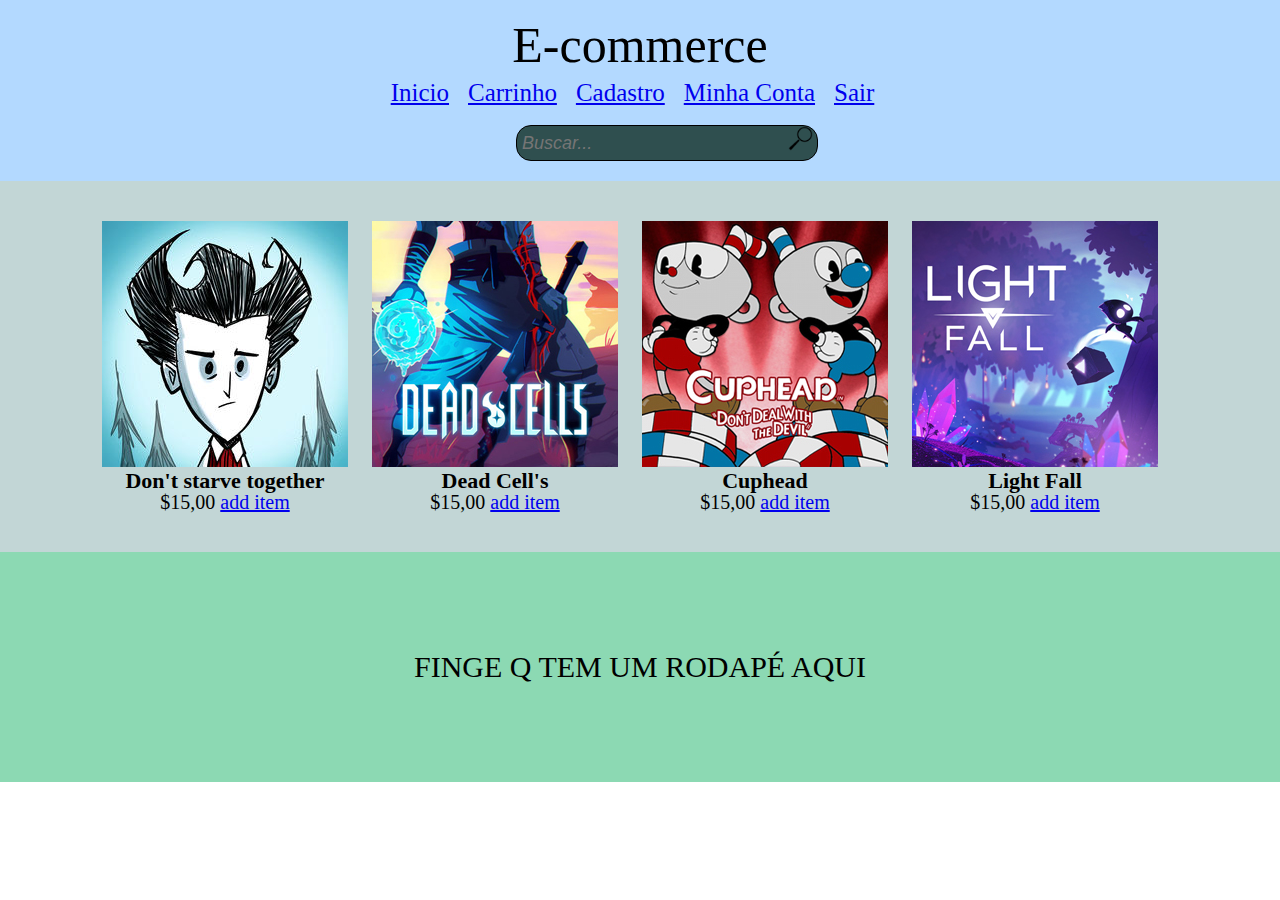
==== index.html @ 1b3088fb "Primeiro commit" ====
<!DOCTYPE html>
<html>
<head>
	<title>E-commerce</title>
	<link rel="stylesheet" type="text/css" href="style.css">
	<link rel="stylesheet" type="text/css" href="reset.css">
</head>

<body>



<div class="header">
	
	<h1 id="titulo">E-commerce</h1>

	<div id="menu">
		<ul>
			<li><a href="index.html">Inicio</a></li>
			<li><a href="carrinho.html">Carrinho</a></li>
			<li><a href="Cadastro.html">Cadastro</a></li>
			<li><a href="#">Minha Conta</a></li>
			<li><a href="#">Sair</a></li>
			

		</ul>
	</div>


	<div id="divBusca">
  		<input type="text" id="txtBusca" placeholder="Buscar..."/>
 		 <img src="lupa.png" id="btnBusca" />
	</div>

	
</div>


<div class="content">
	<div class="game">
		<img src="prod\dont.jpg">
		<br>
		<b>Don't starve together</b>
		<br>
		$15,00 <a href="#">add item</a>
		
	</div>
	
	<div class="game">
		<img src="prod\dead.jpg">
		<br>
		<b>Dead Cell's</b>
		<br>
		$15,00 <a href="#">add item</a>
		
	</div>

	<div class="game">
		<img src="prod\cup.jpg">
		<br>
		<b>Cuphead</b>
		<br>
		$15,00 <a href="#">add item</a>
		
	</div>

	<div class="game">
		<img src="prod\light.jpg">
		<br>
		<b>Light Fall</b>
		<br>
		$15,00 <a href="#">add item</a>
		
	</div>


</div>


<div id="footer">
	FINGE Q TEM UM RODAPÉ AQUI
</div>

</body>
</html>
---- style.css ----
#titulo{
	font-size: 50px;
	margin-bottom: 10px;

}

#divBusca{
	margin-top: 20px;
	margin-left: 40%;
	align-content: center;
	background-color:#2F4F4F;
	border:solid 1px;
	border-radius:15px;
	width:300px;
		}
#txtBusca{
  float:left;
  background-color:transparent;
  padding-left:5px;
  font-style:italic;
  font-size:18px;
  border:none;
  height:32px;
  width:260px;
}
#btnBusca{
	max-width: 25px;
}

#menu li{
	font-size: 25px;
	display: inline-block;
	margin-right: 15px;
	text-decoration: none;
}

.header{
	text-align: center;
	padding: 20px;
	background-color: #b3d9ff;
}

.content{
	text-align: center;
	padding: 40px;
	background-color: #c2d6d6;
}

.game{
	margin-right: 20px;
	display: inline-block;
	font-size: 20px;
}

.game b{
	font-size: 110%;
	font-weight: 600;
}

#footer{
	text-align: center;
	padding: 100px;
	background-color: #8cd9b3;
	font-size: 30px;
}

#form{
	padding-top: 30px;
	margin-left: 35%;
}
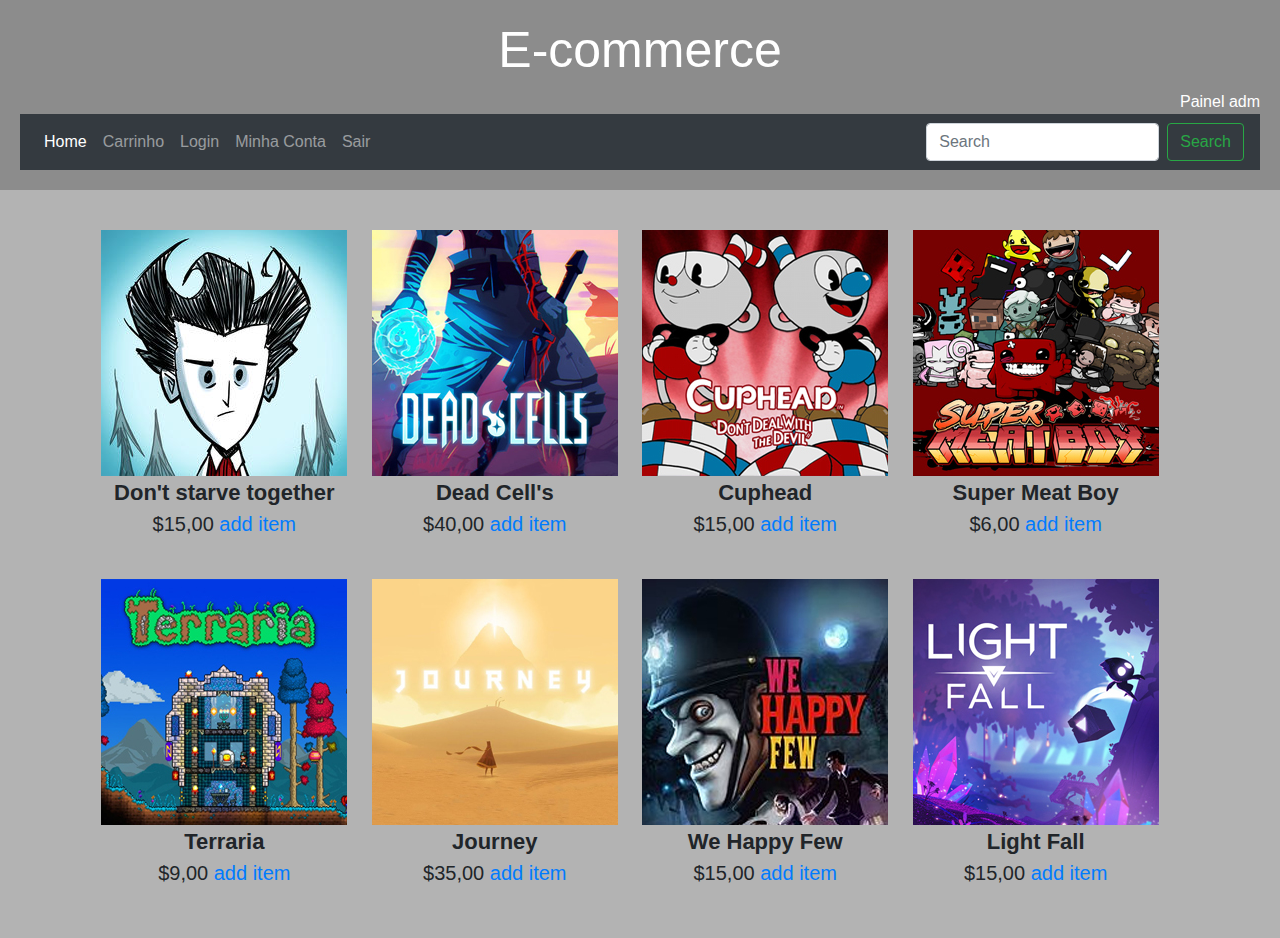
==== commit 4620c611: "Adicionado Painel adm, consultar vendas, produtos e pagamento" ====
--- a/index.html
+++ b/index.html
@@ -4,82 +4,141 @@
 	<title>E-commerce</title>
 	<link rel="stylesheet" type="text/css" href="style.css">
 	<link rel="stylesheet" type="text/css" href="reset.css">
+	<link rel="stylesheet" href="https://stackpath.bootstrapcdn.com/bootstrap/4.3.1/css/bootstrap.min.css" integrity="sha384-ggOyR0iXCbMQv3Xipma34MD+dH/1fQ784/j6cY/iJTQUOhcWr7x9JvoRxT2MZw1T" crossorigin="anonymous">
 </head>
 
 <body>
 
 
 
+
 <div class="header">
+	<h1 id="titulo">E-commerce</h1>
+	<div id="linkadm">
+		<a href="painel.html" style="color:#fff;">Painel adm</a>
+	</div>
 	
-	<h1 id="titulo">E-commerce</h1>
 
-	<div id="menu">
-		<ul>
-			<li><a href="index.html">Inicio</a></li>
-			<li><a href="carrinho.html">Carrinho</a></li>
-			<li><a href="Cadastro.html">Cadastro</a></li>
-			<li><a href="#">Minha Conta</a></li>
-			<li><a href="#">Sair</a></li>
-			
+	<nav class="navbar navbar-expand-lg navbar-dark bg-dark ">
+  
+  <button class="navbar-toggler" type="button" data-toggle="collapse" data-target="#navbarSupportedContent" aria-controls="navbarSupportedContent" aria-expanded="false" aria-label="Toggle navigation">
+    <span class="navbar-toggler-icon"></span>
+  </button>
 
-		</ul>
-	</div>
+  <div class="collapse navbar-collapse" id="navbarSupportedContent">
+    <ul class="navbar-nav mr-auto">
+      <li class="nav-item active">
+        <a class="nav-link" href="index.html">Home <span class="sr-only">(current)</span></a>
+      </li>
+      <li class="nav-item">
+        <a class="nav-link" href="carrinho.html">Carrinho</a>
+      </li>
+      <li class="nav-item">
+        <a class="nav-link" href="cadastro.html">Login</a>
+      </li>
+      <li class="nav-item">
+        <a class="nav-link" href="account.html">Minha Conta</a>
+      </li>
+      <li class="nav-item">
+        <a class="nav-link" href="#">Sair</a>
+      </li>
+     
+      
 
-
-	<div id="divBusca">
-  		<input type="text" id="txtBusca" placeholder="Buscar..."/>
- 		 <img src="lupa.png" id="btnBusca" />
-	</div>
-
+    </ul>
+    <form class="form-inline my-2 my-lg-0">
+      <input class="form-control mr-sm-2" type="search" placeholder="Search" aria-label="Search">
+      <button class="btn btn-outline-success my-2 my-sm-0" type="submit">Search</button>
+    </form>
+  </div>
+</nav>
 	
 </div>
 
+<div class="content-pai">
 
-<div class="content">
-	<div class="game">
-		<img src="prod\dont.jpg">
-		<br>
-		<b>Don't starve together</b>
-		<br>
-		$15,00 <a href="#">add item</a>
+	<div class="content">
+		<div class="game">
+			<img src="prod\dont.jpg">
+			<br>
+			<b>Don't starve together</b>
+			<br>
+			$15,00 <a href="#">add item</a>
+			
+		</div>
 		
-	</div>
-	
-	<div class="game">
-		<img src="prod\dead.jpg">
-		<br>
-		<b>Dead Cell's</b>
-		<br>
-		$15,00 <a href="#">add item</a>
-		
+		<div class="game">
+			<img src="prod\dead.jpg">
+			<br>
+			<b>Dead Cell's</b>
+			<br>
+			$40,00 <a href="#">add item</a>
+			
+		</div>
+
+		<div class="game">
+			<img src="prod\cup.jpg">
+			<br>
+			<b>Cuphead</b>
+			<br>
+			$15,00 <a href="#">add item</a>
+			
+		</div>
+
+		<div class="game">
+			<img src="prod\meat.jpg">
+			<br>
+			<b>Super Meat Boy</b>
+			<br>
+			$6,00 <a href="#">add item</a>
+			
+		</div>
+
+
 	</div>
 
-	<div class="game">
-		<img src="prod\cup.jpg">
-		<br>
-		<b>Cuphead</b>
-		<br>
-		$15,00 <a href="#">add item</a>
+	<div class="content" id="content2">
+		<div class="game">
+			<img src="prod\terraria.jpg">
+			<br>
+			<b>Terraria</b>
+			<br>
+			$9,00 <a href="#">add item</a>
+			
+		</div>
 		
-	</div>
+		<div class="game">
+			<img src="prod\jorney.jpg">
+			<br>
+			<b>Journey</b>
+			<br>
+			$35,00 <a href="#">add item</a>
+			
+		</div>
 
-	<div class="game">
-		<img src="prod\light.jpg">
-		<br>
-		<b>Light Fall</b>
-		<br>
-		$15,00 <a href="#">add item</a>
-		
-	</div>
+		<div class="game">
+			<img src="prod\wehappy.jpg">
+			<br>
+			<b>We Happy Few</b>
+			<br>
+			$15,00 <a href="#">add item</a>
+			
+		</div>
+
+		<div class="game">
+			<img src="prod\light.jpg">
+			<br>
+			<b>Light Fall</b>
+			<br>
+			$15,00 <a href="#">add item</a>
+			
+		</div>
 
 
+	</div>
 </div>
 
 
-<div id="footer">
-	FINGE Q TEM UM RODAPÉ AQUI
-</div>
 
 </body>
 </html>--- a/style.css
+++ b/style.css
@@ -1,49 +1,22 @@
 #titulo{
 	font-size: 50px;
 	margin-bottom: 10px;
+	color: #Fff;
 
 }
 
-#divBusca{
-	margin-top: 20px;
-	margin-left: 40%;
-	align-content: center;
-	background-color:#2F4F4F;
-	border:solid 1px;
-	border-radius:15px;
-	width:300px;
-		}
-#txtBusca{
-  float:left;
-  background-color:transparent;
-  padding-left:5px;
-  font-style:italic;
-  font-size:18px;
-  border:none;
-  height:32px;
-  width:260px;
-}
-#btnBusca{
-	max-width: 25px;
-}
 
-#menu li{
-	font-size: 25px;
-	display: inline-block;
-	margin-right: 15px;
-	text-decoration: none;
-}
 
 .header{
 	text-align: center;
 	padding: 20px;
-	background-color: #b3d9ff;
+	background-color: #8c8c8c;
 }
 
 .content{
 	text-align: center;
-	padding: 40px;
-	background-color: #c2d6d6;
+	padding-top: 40px;
+	background-color: #b3b3b3;
 }
 
 .game{
@@ -60,11 +33,21 @@
 #footer{
 	text-align: center;
 	padding: 100px;
-	background-color: #8cd9b3;
+	background-color: #8c8c8c;
 	font-size: 30px;
 }
 
-#form{
-	padding-top: 30px;
-	margin-left: 35%;
+#content2{
+	padding-bottom: 50px;
+}
+
+.container{
+	padding: 20px;
+}
+.prods{
+	max-height: 80px;
+}
+
+#linkadm{
+	text-align: right;
 }